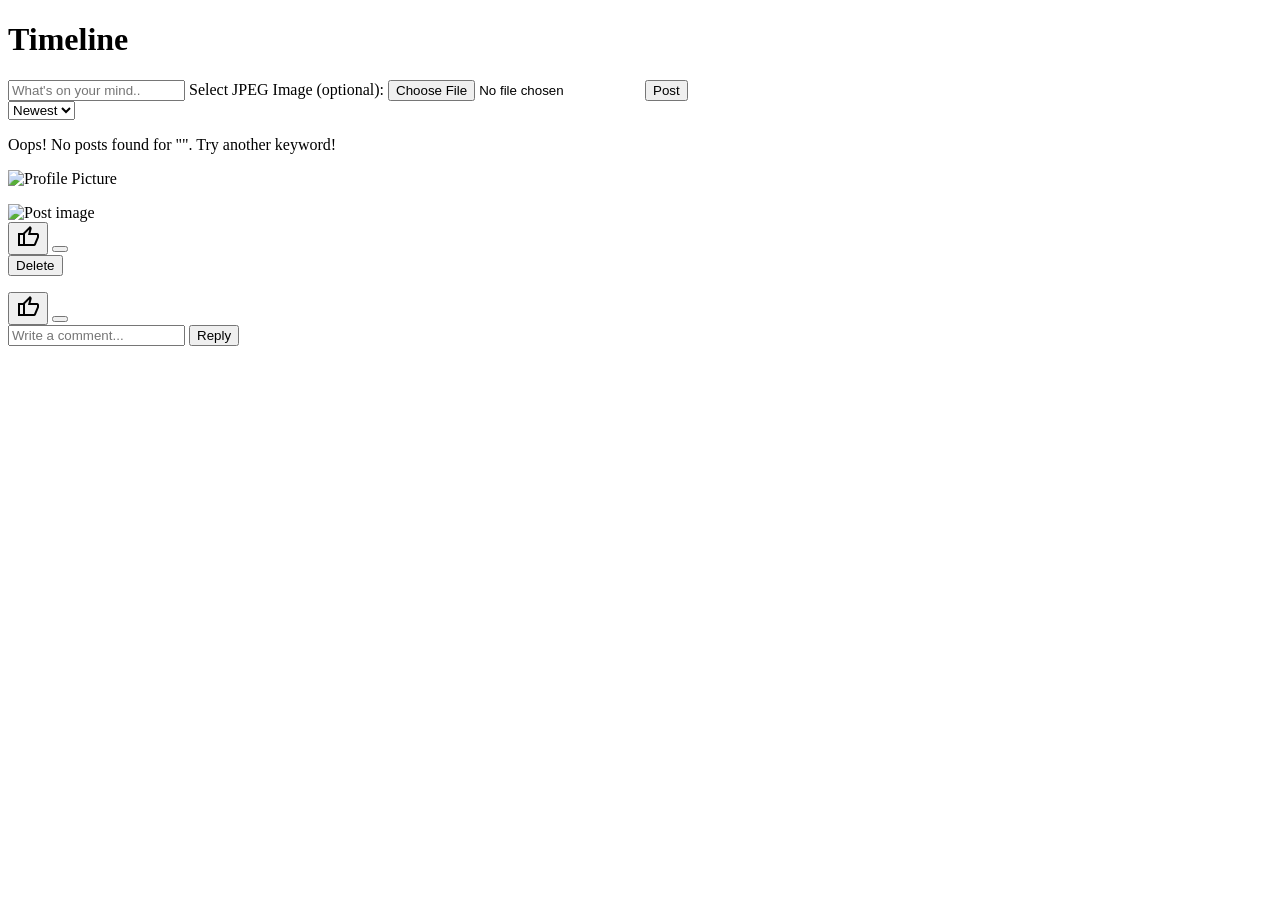
==== src/main/resources/templates/posts/index.html @ 65072c4c "merged with main" ====
<!DOCTYPE html>
<html xmlns:th="http://www.thymeleaf.org" xmlns:sec="https://www.thymeleaf.org/thymeleaf-extras-springsecurity5">

<head lang="en">
    <link rel="stylesheet" href="/css/normalize.css" />
    <link rel="stylesheet" href="/css/main.css" />

    <link rel="preconnect" href="https://fonts.googleapis.com">
    <link rel="preconnect" href="https://fonts.gstatic.com" crossorigin>
    <link rel="stylesheet"
        href="https://fonts.googleapis.com/css2?family=Material+Symbols+Outlined:opsz,wght,FILL,GRAD@20..48,100..700,0..1,-50..200&icon_names=thumb_up" />
    <!--        Font for body:-->
    <link href="https://fonts.googleapis.com/css2?family=Roboto:ital,wght@0,300;1,300&display=swap" rel="stylesheet">
    <!--        Font for Logo:-->
    <link
        href="https://fonts.googleapis.com/css2?family=Major+Mono+Display&family=Roboto:ital,wght@0,300;1,300&display=swap"
        rel="stylesheet">

    <meta charset="UTF-8" />
    <title>Acebook</title>
</head>

<body>
    <!--    wire to navbar:-->
    <div th:replace="~{fragments/navbar :: navbar}"></div>
    <div class="container">
        <main>
            <h1>Timeline</h1>

            <form class="post-form" action="#" enctype="multipart/form-data" th:action="@{/posts}" th:object="${post}" method="post">
                <div class="form-group">
                    <input type="text" th:field="*{content}" placeholder ="What's on your mind.."/>
                    <label for="file">Select JPEG Image (optional):</label>
                    <input type="file" id="file" name="file" accept="image/jpeg, image/jpg" required>
                    <input type="submit" value="Post" />
                </div>
            </form>

            <form class="sort-form" th:action="@{/posts}" method="get">

            <!-- Here I don't want the sorting method to forget the User's current search -->
            <!-- This means changing the sort keeps the search parameter, for example /posts?sort=oldest&search=Makers -->

            <input
                type="hidden"
                name="search"
                th:value="${search}"
            />

            <select
                name="sort"
                id="sort"
                onchange="this.form.submit()"
            >

                <option
                value="newest"
                th:selected="${sort == 'newest'}">
                Newest
                </option>

                <option
                value="oldest"
                th:selected="${sort == 'oldest'}">
                Oldest
                </option>

            </select>
            </form>


            <!-- Posts -->
            <div class="posts">
                <!-- The next three lines inserted here deals with search queries that have no result. Instead of the page being blank/not giving a prompt user response,
                it will state to the user that there are no posts found for the keyword they are trying to search. -->
                <p th:if="${posts.isEmpty() && search != null && !search.isBlank()}">
                    Oops! No posts found for "<span th:text="${search}"></span>". Try another keyword!
                </p>
                <div class="post" th:each="post : ${posts}">
                    <div class="post-left">
                        <img th:src="@{'/images/' + ${post.user.profile_picture}}" alt="Profile Picture" width="50"
                            height="50">
                    </div>
                    <div class="post-right">
                        <div class="above-comments">
                            <div>
                                <div class="top-row">
                                    <p class="author" th:text="${post.user.getNickName()}"></p>
                                    <p class="created-at" th:text="${#temporals.format(post.getCreatedAt(), 'dd/MM/yyyy')}"></p>
                                </div>

                                <p th:text="${post.content}"></p>
                                <img th:each="image : ${post.getImages()}"
                                     th:src="@{|/images/${image.getImageHash()}.jpg|}"
                                     alt="Post image"
                                     class="post-image" />
                            </div>


                            <form th:action="@{/posts/{id}/like(id=${post.id})}" method="post" class="like-form">
                                <button type="submit" class="like-button">
                                    <span class="material-symbols-outlined">thumb_up</span>
                                </button>

                                <button type="button"
                                        class="like-count"
                                        th:text="${post.getLikedBy().size()}"
                                        th:attr="data-likes-target=${'liked-by-' + post.id}"
                                        onclick="const list = document.getElementById(this.dataset.likesTarget);
                                        list.hidden = !list.hidden;">
                                </button>
                            </form>

                            <form th:if="${post.user.username == loggedInUsername}"
                                    th:action="@{/posts/{id}/delete(id=${post.id})}"
                                    method="post">
                                <button type="submit">Delete</button>
                            </form>

                        </div>
                        <div th:id="${'liked-by-' + post.id}" hidden>
                            <p th:each="user : ${post.likedBy}"
                               th:text="${#strings.substringBefore(user.username, '@')}">
                            </p>
                        </div>

                        <!-- Comments -->
                        <div th:if="${post.comments.size() > 0}" class="comments">
                            <div th:each="comment : ${post.comments}" class="comment">
                                <div class="comment-content">
                                    <p th:text="${comment.getText()}"></p>
                                    <p th:text="${comment.getUser().getNickName()}" class="author"></p>
                                </div>
                                <form th:action="@{/comments/{id}/like(id=${comment.id})}" method="post"
                                    class="like-form">
                                    <button type="submit" class="like-button">
                                        <span class="material-symbols-outlined">thumb_up</span>
                                    </button>

                                    <button type="button"
                                            class="like-count"
                                            th:text="${comment.getLikedBy().size()}"
                                            th:attr="data-likes-target=${'comment-liked-by-' + comment.id}"
                                            onclick="const list = document.getElementById(this.dataset.likesTarget);
                                            list.hidden = !list.hidden;">
                                    </button>
                                </form>
                                <div th:id="${'comment-liked-by-' + comment.id}" hidden>
                                    <p th:each="user : ${comment.likedBy}"
                                       th:text="${#strings.substringBefore(user.username, '@')}">
                                    </p>
                                </div>
                            </div>

                        </div>
                        <form class="add-comment-form" th:action="@{/posts/{id}/comments(id=${post.id})}"
                            th:object="${commentForm}" method="post">
                            <div class="form-group">
                                <input type="text" th:field="*{text}" placeholder="Write a comment..." required />
                                <button type="submit">Reply</button>
                            </div>
                        </form>

                    </div>
                </div>
            </div>
        </main>
    </div>
</body>

</html>
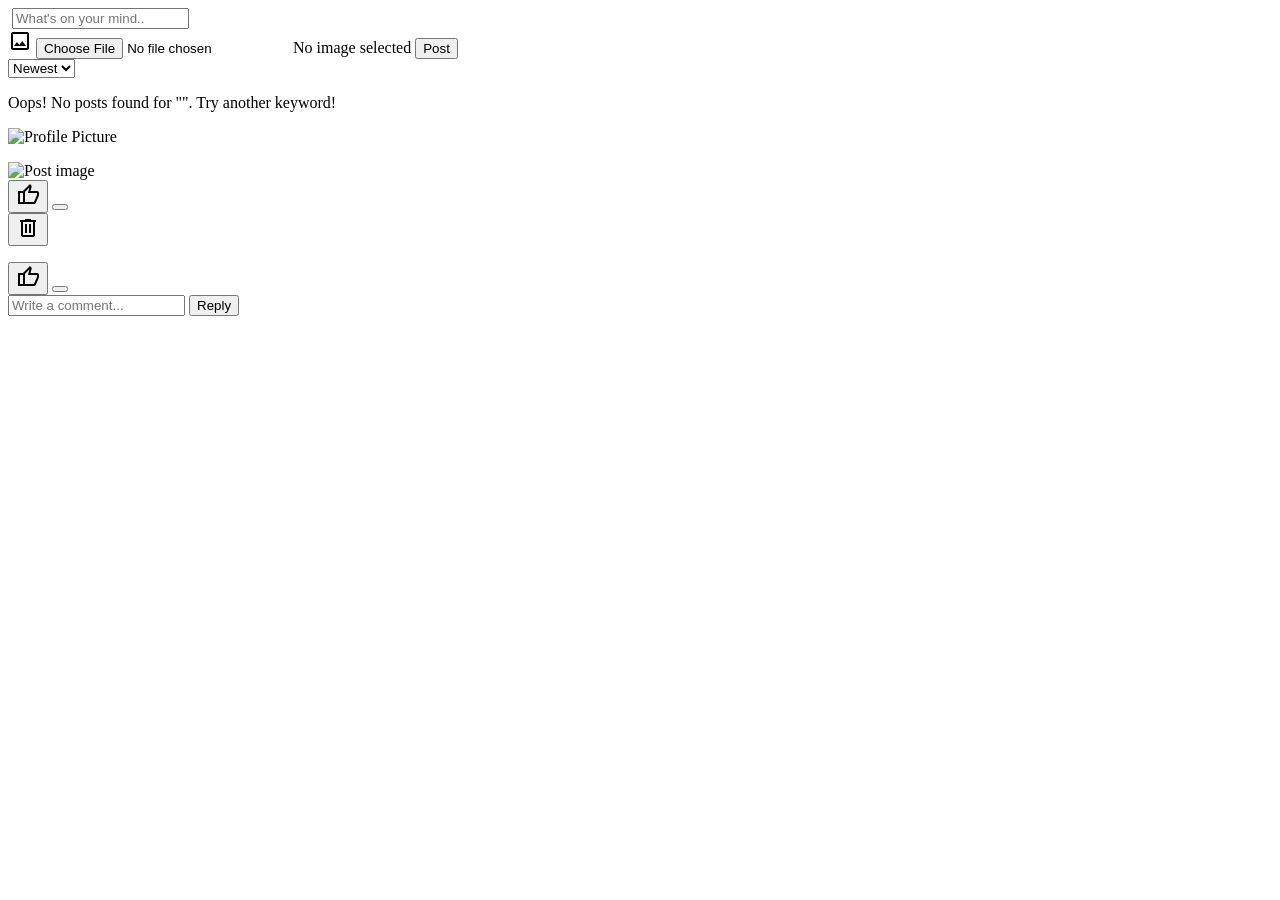
==== commit ee368ffb: "made the posts page prettier and made unliking possible" ====
--- a/src/main/resources/templates/posts/index.html
+++ b/src/main/resources/templates/posts/index.html
@@ -8,7 +8,7 @@
     <link rel="preconnect" href="https://fonts.googleapis.com">
     <link rel="preconnect" href="https://fonts.gstatic.com" crossorigin>
     <link rel="stylesheet"
-        href="https://fonts.googleapis.com/css2?family=Material+Symbols+Outlined:opsz,wght,FILL,GRAD@20..48,100..700,0..1,-50..200&icon_names=thumb_up" />
+        href="https://fonts.googleapis.com/css2?family=Material+Symbols+Outlined:opsz,wght,FILL,GRAD@20..48,100..700,0..1,-50..200&icon_names=thumb_up,delete,image" />
     <!--        Font for body:-->
     <link href="https://fonts.googleapis.com/css2?family=Roboto:ital,wght@0,300;1,300&display=swap" rel="stylesheet">
     <!--        Font for Logo:-->
@@ -25,47 +25,37 @@
     <div th:replace="~{fragments/navbar :: navbar}"></div>
     <div class="container">
         <main>
-            <h1>Timeline</h1>
-
-            <form class="post-form" action="#" enctype="multipart/form-data" th:action="@{/posts}" th:object="${post}" method="post">
-                <div class="form-group">
-                    <input type="text" th:field="*{content}" placeholder ="What's on your mind.."/>
-                    <label for="file">Select JPEG Image (optional):</label>
-                    <input type="file" id="file" name="file" accept="image/jpeg, image/jpg" required>
+            <form class="post-form" action="#" enctype="multipart/form-data" th:action="@{/posts}" th:object="${post}"
+                method="post">
+                <img class="avatar" th:src="@{'/images/' + ${user.profile_picture}}" />
+                <input type="text" th:field="*{content}" placeholder="What's on your mind.." />
+                <div class="button-row">
+                    <div></div>
+                    <label class="file-upload material-symbols-outlined" for="file" title="Add an image">image</label>
+                    <input class="file-input" type="file" id="file" name="file" accept="image/jpeg, image/jpg">
+                    <span class="file-status" id="file-status">No image selected</span>
                     <input type="submit" value="Post" />
                 </div>
             </form>
 
             <form class="sort-form" th:action="@{/posts}" method="get">
 
-            <!-- Here I don't want the sorting method to forget the User's current search -->
-            <!-- This means changing the sort keeps the search parameter, for example /posts?sort=oldest&search=Makers -->
+                <!-- Here I don't want the sorting method to forget the User's current search -->
+                <!-- This means changing the sort keeps the search parameter, for example /posts?sort=oldest&search=Makers -->
 
-            <input
-                type="hidden"
-                name="search"
-                th:value="${search}"
-            />
+                <input type="hidden" name="search" th:value="${search}" />
 
-            <select
-                name="sort"
-                id="sort"
-                onchange="this.form.submit()"
-            >
+                <select name="sort" id="sort" onchange="this.form.submit()">
 
-                <option
-                value="newest"
-                th:selected="${sort == 'newest'}">
-                Newest
-                </option>
+                    <option value="newest" th:selected="${sort == 'newest'}">
+                        Newest
+                    </option>
 
-                <option
-                value="oldest"
-                th:selected="${sort == 'oldest'}">
-                Oldest
-                </option>
+                    <option value="oldest" th:selected="${sort == 'oldest'}">
+                        Oldest
+                    </option>
 
-            </select>
+                </select>
             </form>
 
 
@@ -76,96 +66,115 @@
                 <p th:if="${posts.isEmpty() && search != null && !search.isBlank()}">
                     Oops! No posts found for "<span th:text="${search}"></span>". Try another keyword!
                 </p>
+
                 <div class="post" th:each="post : ${posts}">
-                    <div class="post-left">
-                        <img th:src="@{'/images/' + ${post.user.profile_picture}}" alt="Profile Picture" width="50"
-                            height="50">
+                    <img th:src="@{'/images/' + ${post.user.profile_picture}}" class="avatar" alt="Profile Picture"
+                        width="50" height="50" />
+
+                    <div class="post-content">
+                        <div class="top-row">
+                            <p class="author" th:text="${post.user.getNickName()}"></p>
+                            <p class="created-at" th:text="${#temporals.format(post.getCreatedAt(), 'dd/MM/yyyy')}">
+                            </p>
+                        </div>
+
+                        <p th:text="${post.content}"></p>
+                        <img th:if="${post.getImages().size > 0}" th:each="image : ${post.getImages()}"
+                            th:src="@{|/images/${image.getImageHash()}.jpg|}" alt="Post image" class="post-image" />
                     </div>
-                    <div class="post-right">
-                        <div class="above-comments">
-                            <div>
-                                <div class="top-row">
-                                    <p class="author" th:text="${post.user.getNickName()}"></p>
-                                    <p class="created-at" th:text="${#temporals.format(post.getCreatedAt(), 'dd/MM/yyyy')}"></p>
-                                </div>
 
-                                <p th:text="${post.content}"></p>
-                                <img th:each="image : ${post.getImages()}"
-                                     th:src="@{|/images/${image.getImageHash()}.jpg|}"
-                                     alt="Post image"
-                                     class="post-image" />
-                            </div>
+                    <div class="right-buttons">
+                        <form th:action="@{/posts/{id}/like(id=${post.id})}" method="post" class="like-form">
+                            <button type="submit" class="like-button"
+                                th:classappend="${likedPostIds.contains(post.id)} ? ' active' : ''">
+                                <span class="material-symbols-outlined"
+                                    th:classappend="${likedPostIds.contains(post.id)} ? ' active' : ''">thumb_up</span>
+                            </button>
+                            <button type="button" class="like-count" th:text="${post.getLikedBy().size()}"
+                                th:attr="data-likes-target=${'liked-by-' + post.id}" onclick="const list = document.getElementById(this.dataset.likesTarget);
+                                    list.hidden = !list.hidden;">
+                            </button>
+                        </form>
 
 
-                            <form th:action="@{/posts/{id}/like(id=${post.id})}" method="post" class="like-form">
+                        <div th:id="${'liked-by-' + post.id}" hidden>
+                            <p th:each="user : ${post.likedBy}"
+                                th:text="${#strings.substringBefore(user.username, '@')}">
+                            </p>
+                        </div>
+
+                        <form th:if="${post.user.username == loggedInUsername}"
+                            th:action="@{/posts/{id}/delete(id=${post.id})}" method="post">
+
+                            <button type="submit" class="delete-button" title="Delete post">
+                                <span class="material-symbols-outlined">delete</span>
+                            </button>
+                        </form>
+
+                    </div>
+
+                    <!-- Comments -->
+                    <div th:if="${post.comments.size() > 0}" class="comments">
+                        <div th:each="comment : ${post.comments}" class="comment">
+                            <div class="comment-content">
+                                <p th:text="${comment.getText()}"></p>
+                                <p th:text="${comment.getUser().getNickName()}" class="author"></p>
+                            </div>
+                            <form th:action="@{/comments/{id}/like(id=${comment.id})}" method="post" class="like-form">
                                 <button type="submit" class="like-button">
                                     <span class="material-symbols-outlined">thumb_up</span>
                                 </button>
 
-                                <button type="button"
-                                        class="like-count"
-                                        th:text="${post.getLikedBy().size()}"
-                                        th:attr="data-likes-target=${'liked-by-' + post.id}"
-                                        onclick="const list = document.getElementById(this.dataset.likesTarget);
-                                        list.hidden = !list.hidden;">
+                                <button type="button" class="like-count" th:text="${comment.getLikedBy().size()}"
+                                    th:attr="data-likes-target=${'comment-liked-by-' + comment.id}" onclick="const list = document.getElementById(this.dataset.likesTarget);
+                                            list.hidden = !list.hidden;">
                                 </button>
                             </form>
-
-                            <form th:if="${post.user.username == loggedInUsername}"
-                                    th:action="@{/posts/{id}/delete(id=${post.id})}"
-                                    method="post">
-                                <button type="submit">Delete</button>
-                            </form>
-
-                        </div>
-                        <div th:id="${'liked-by-' + post.id}" hidden>
-                            <p th:each="user : ${post.likedBy}"
-                               th:text="${#strings.substringBefore(user.username, '@')}">
-                            </p>
+                            <div th:id="${'comment-liked-by-' + comment.id}" hidden>
+                                <p th:each="user : ${comment.likedBy}"
+                                    th:text="${#strings.substringBefore(user.username, '@')}">
+                                </p>
+                            </div>
                         </div>
 
-                        <!-- Comments -->
-                        <div th:if="${post.comments.size() > 0}" class="comments">
-                            <div th:each="comment : ${post.comments}" class="comment">
-                                <div class="comment-content">
-                                    <p th:text="${comment.getText()}"></p>
-                                    <p th:text="${comment.getUser().getNickName()}" class="author"></p>
-                                </div>
-                                <form th:action="@{/comments/{id}/like(id=${comment.id})}" method="post"
-                                    class="like-form">
-                                    <button type="submit" class="like-button">
-                                        <span class="material-symbols-outlined">thumb_up</span>
-                                    </button>
+                    </div>
 
-                                    <button type="button"
-                                            class="like-count"
-                                            th:text="${comment.getLikedBy().size()}"
-                                            th:attr="data-likes-target=${'comment-liked-by-' + comment.id}"
-                                            onclick="const list = document.getElementById(this.dataset.likesTarget);
-                                            list.hidden = !list.hidden;">
-                                    </button>
-                                </form>
-                                <div th:id="${'comment-liked-by-' + comment.id}" hidden>
-                                    <p th:each="user : ${comment.likedBy}"
-                                       th:text="${#strings.substringBefore(user.username, '@')}">
-                                    </p>
-                                </div>
-                            </div>
+                    <form class="add-comment-form" th:action="@{/posts/{id}/comments(id=${post.id})}"
+                        th:object="${commentForm}" method="post">
+                        <div class="form-group">
+                            <input type="text" th:field="*{text}" placeholder="Write a comment..." required />
+                            <button class="button" type="submit">Reply</button>
+                        </div>
+                    </form>
 
-                        </div>
-                        <form class="add-comment-form" th:action="@{/posts/{id}/comments(id=${post.id})}"
-                            th:object="${commentForm}" method="post">
-                            <div class="form-group">
-                                <input type="text" th:field="*{text}" placeholder="Write a comment..." required />
-                                <button type="submit">Reply</button>
-                            </div>
-                        </form>
-
-                    </div>
                 </div>
             </div>
-        </main>
     </div>
+    </main>
+    </div>
+    <script>
+        const fileInput = document.getElementById('file');
+        const fileStatus = document.getElementById('file-status');
+        const filePreview = document.getElementById('file-preview');
+        let previewUrl;
+
+        fileInput.addEventListener('change',() => {
+            const [file] = fileInput.files;
+
+            if (!file) {
+                fileStatus.textContent = 'No image selected';
+                filePreview.hidden = true;
+                filePreview.removeAttribute('src');
+                return;
+            }
+
+            if (previewUrl) {
+                URL.revokeObjectURL(previewUrl);
+            }
+
+            fileStatus.textContent = file.name;
+        });
+    </script>
 </body>
 
 </html>
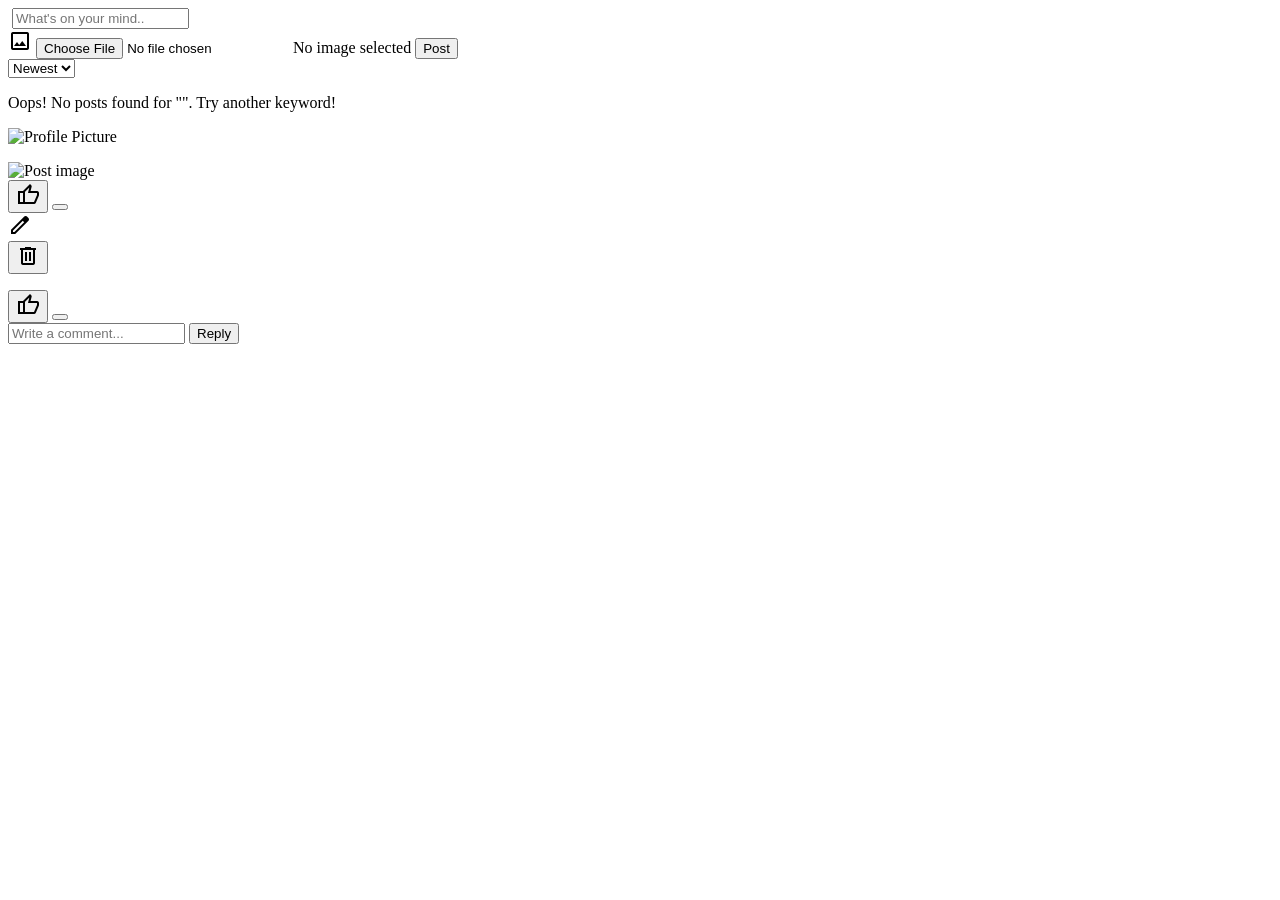
==== commit 757b8a2a: "sorted with new layout" ====
--- a/src/main/resources/templates/posts/index.html
+++ b/src/main/resources/templates/posts/index.html
@@ -8,7 +8,7 @@
     <link rel="preconnect" href="https://fonts.googleapis.com">
     <link rel="preconnect" href="https://fonts.gstatic.com" crossorigin>
     <link rel="stylesheet"
-        href="https://fonts.googleapis.com/css2?family=Material+Symbols+Outlined:opsz,wght,FILL,GRAD@20..48,100..700,0..1,-50..200&icon_names=thumb_up,delete,image" />
+        href="https://fonts.googleapis.com/css2?family=Material+Symbols+Outlined:opsz,wght,FILL,GRAD@20..48,100..700,0..1,-50..200&icon_names=thumb_up,delete,image,edit" />
     <!--        Font for body:-->
     <link href="https://fonts.googleapis.com/css2?family=Roboto:ital,wght@0,300;1,300&display=swap" rel="stylesheet">
     <!--        Font for Logo:-->
@@ -30,7 +30,6 @@
                 <img class="avatar" th:src="@{'/images/' + ${user.profile_picture}}" />
                 <input type="text" th:field="*{content}" placeholder="What's on your mind.." />
                 <div class="button-row">
-                    <div></div>
                     <label class="file-upload material-symbols-outlined" for="file" title="Add an image">image</label>
                     <input class="file-input" type="file" id="file" name="file" accept="image/jpeg, image/jpg">
                     <span class="file-status" id="file-status">No image selected</span>
@@ -94,14 +93,17 @@
                                 th:attr="data-likes-target=${'liked-by-' + post.id}" onclick="const list = document.getElementById(this.dataset.likesTarget);
                                     list.hidden = !list.hidden;">
                             </button>
+                            <div class="liked-by-list" th:id="${'liked-by-' + post.id}" hidden>
+                                <p th:each="user : ${post.likedBy}"
+                                    th:text="${#strings.substringBefore(user.username, '@')}">
+                                </p>
+                            </div>
                         </form>
 
-
-                        <div th:id="${'liked-by-' + post.id}" hidden>
-                            <p th:each="user : ${post.likedBy}"
-                                th:text="${#strings.substringBefore(user.username, '@')}">
-                            </p>
-                        </div>
+                        <a class="material-symbols-outlined edit-button" title="Edit your post" th:if="${post.user.username == loggedInUsername}"
+                            th:href="@{/posts/{id}/edit(id=${post.id})}">
+                            edit
+                        </a>
 
                         <form th:if="${post.user.username == loggedInUsername}"
                             th:action="@{/posts/{id}/delete(id=${post.id})}" method="post">
@@ -120,21 +122,24 @@
                                 <p th:text="${comment.getText()}"></p>
                                 <p th:text="${comment.getUser().getNickName()}" class="author"></p>
                             </div>
+
+
                             <form th:action="@{/comments/{id}/like(id=${comment.id})}" method="post" class="like-form">
                                 <button type="submit" class="like-button">
                                     <span class="material-symbols-outlined">thumb_up</span>
                                 </button>
 
+
                                 <button type="button" class="like-count" th:text="${comment.getLikedBy().size()}"
                                     th:attr="data-likes-target=${'comment-liked-by-' + comment.id}" onclick="const list = document.getElementById(this.dataset.likesTarget);
                                             list.hidden = !list.hidden;">
                                 </button>
+                                <div class="liked-by-list" th:id="${'comment-liked-by-' + comment.id}" hidden>
+                                    <p th:each="user : ${comment.likedBy}"
+                                        th:text="${#strings.substringBefore(user.username, '@')}">
+                                    </p>
+                                </div>
                             </form>
-                            <div th:id="${'comment-liked-by-' + comment.id}" hidden>
-                                <p th:each="user : ${comment.likedBy}"
-                                    th:text="${#strings.substringBefore(user.username, '@')}">
-                                </p>
-                            </div>
                         </div>
 
                     </div>
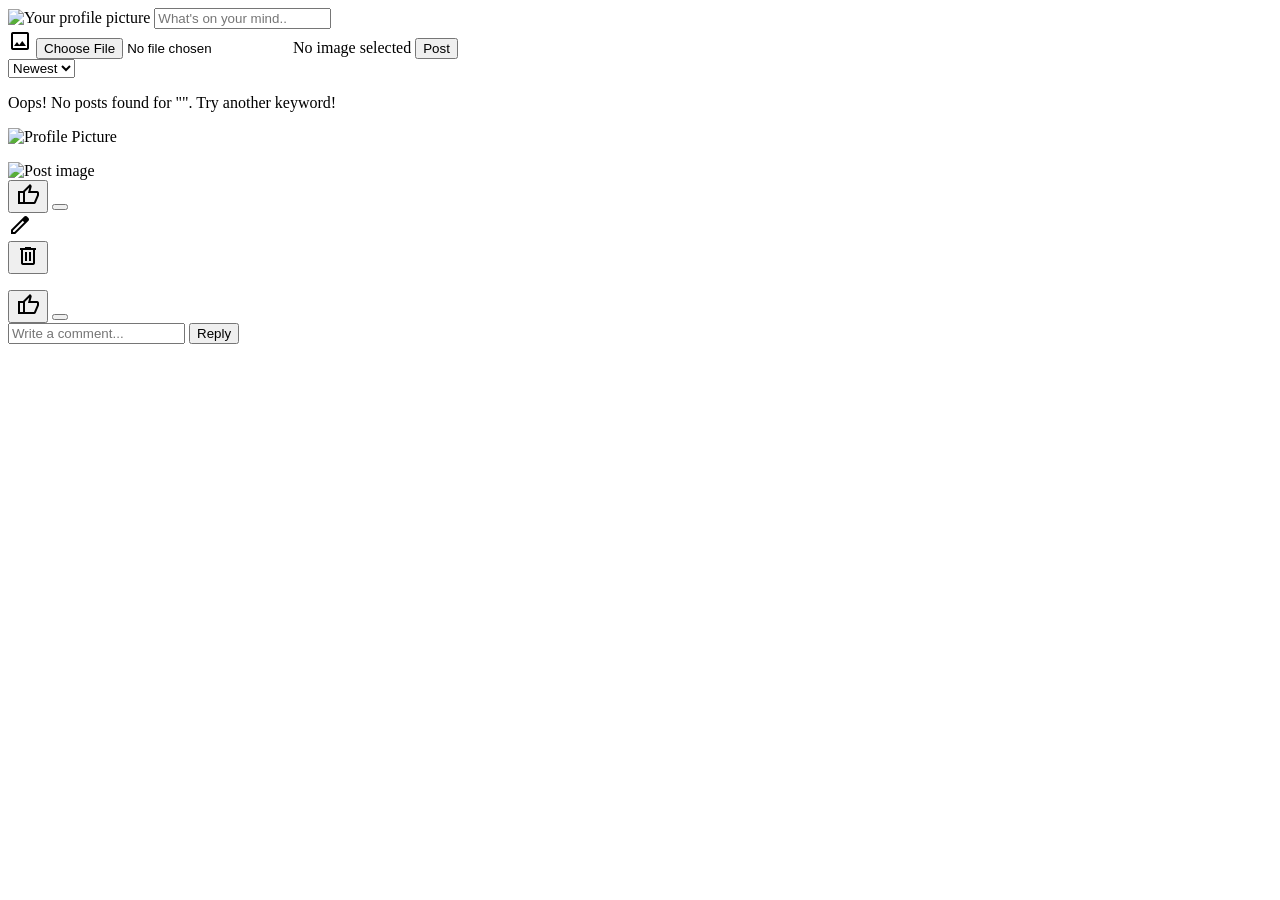
==== commit 05a2cae3: "added users can change their profile picture" ====
--- a/src/main/resources/templates/posts/index.html
+++ b/src/main/resources/templates/posts/index.html
@@ -27,7 +27,7 @@
         <main>
             <form class="post-form" action="#" enctype="multipart/form-data" th:action="@{/posts}" th:object="${post}"
                 method="post">
-                <img class="avatar" th:src="@{'/images/' + ${user.profile_picture}}" />
+                <img class="avatar" th:src="${user.getImageLink()}" alt="Your profile picture" />
                 <input type="text" th:field="*{content}" placeholder="What's on your mind.." />
                 <div class="button-row">
                     <label class="file-upload material-symbols-outlined" for="file" title="Add an image">image</label>
@@ -67,12 +67,12 @@
                 </p>
 
                 <div class="post" th:each="post : ${posts}">
-                    <img th:src="@{'/images/' + ${post.user.profile_picture}}" class="avatar" alt="Profile Picture"
+                    <img th:src="${post.getUser().getImageLink()}" class="avatar" alt="Profile Picture"
                         width="50" height="50" />
 
                     <div class="post-content">
                         <div class="top-row">
-                            <p class="author" th:text="${post.user.getNickName()}"></p>
+                            <a th:href="'/profile/' + ${post.user.getId()}" class="author" th:text="${post.user.getNickName()}"></a>
                             <p class="created-at" th:text="${#temporals.format(post.getCreatedAt(), 'dd/MM/yyyy')}">
                             </p>
                         </div>
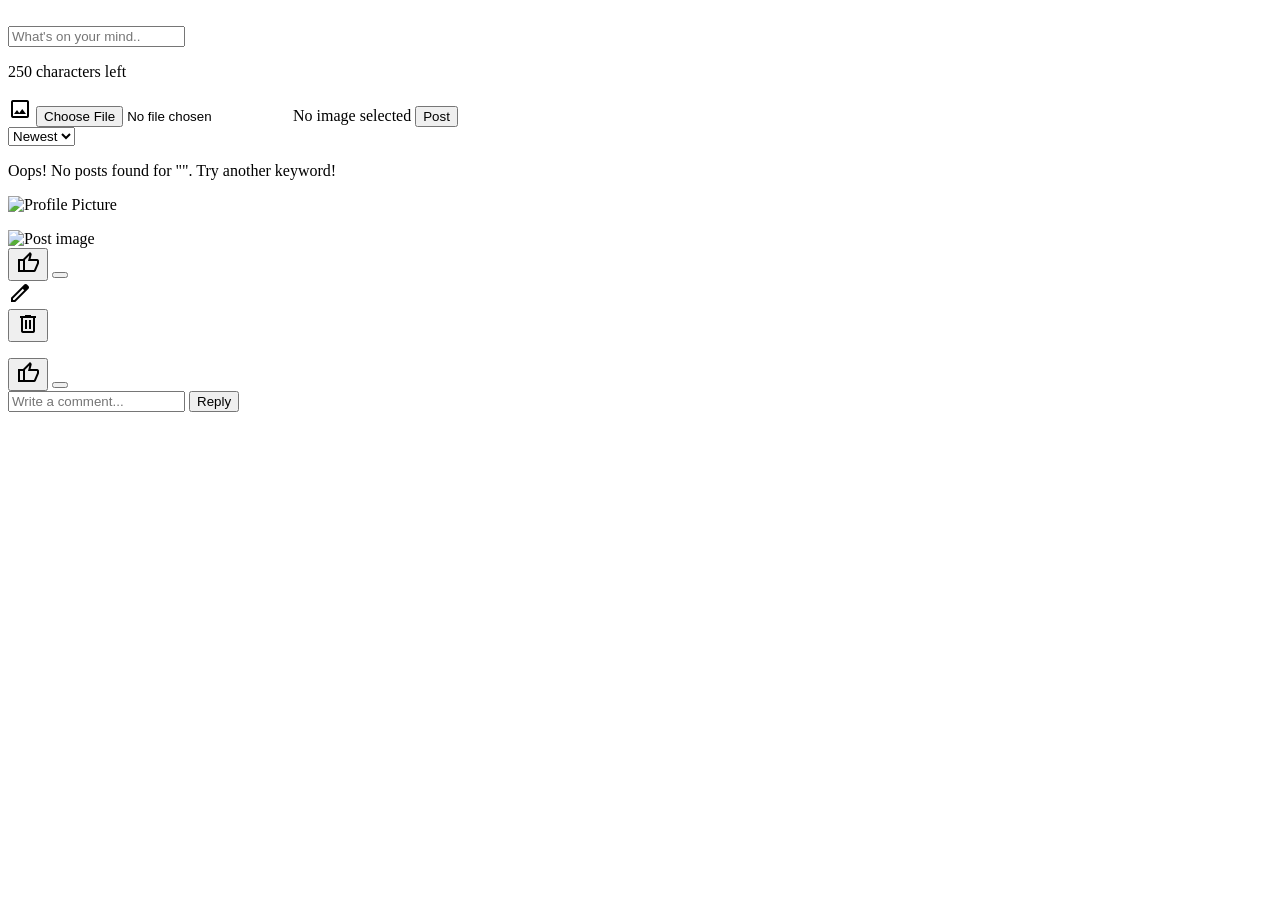
==== commit 8108b67f: "implement character counter and overflow highlighting for post content" ====
--- a/src/main/resources/templates/posts/index.html
+++ b/src/main/resources/templates/posts/index.html
@@ -18,6 +18,7 @@
 
     <meta charset="UTF-8" />
     <title>Acebook</title>
+    <script src="/js/character-counter.js" defer></script>
 </head>
 
 <body>
@@ -27,8 +28,33 @@
         <main>
             <form class="post-form" action="#" enctype="multipart/form-data" th:action="@{/posts}" th:object="${post}"
                 method="post">
-                <img class="avatar" th:src="${user.getImageLink()}" alt="Your profile picture" />
-                <input type="text" th:field="*{content}" placeholder="What's on your mind.." />
+                <img class="avatar" th:src="${user.getImageLink()}" />
+                <!-- Character counter and overflow highlighting -->
+
+                <div class="character-field-wrapper single-line post-character-field">
+
+                    <!-- This sits behind the real input and highlights any text over the limit -->
+                    <div
+                        class="character-highlight"
+                        aria-hidden="true">
+                    </div>
+
+                    <input
+                        class="character-limited"
+                        type="text"
+                        th:field="*{content}"
+                        data-maxlength="250"
+                        placeholder="What's on your mind.."
+                    />
+
+                </div>
+
+                <p class="character-count" aria-live="polite">
+                    <span class="characters-remaining">250</span>
+                    <span class="character-count-label">characters left</span>
+                </p>
+
+                <!-- End character counter and overflow highlighting -->
                 <div class="button-row">
                     <label class="file-upload material-symbols-outlined" for="file" title="Add an image">image</label>
                     <input class="file-input" type="file" id="file" name="file" accept="image/jpeg, image/jpg">
